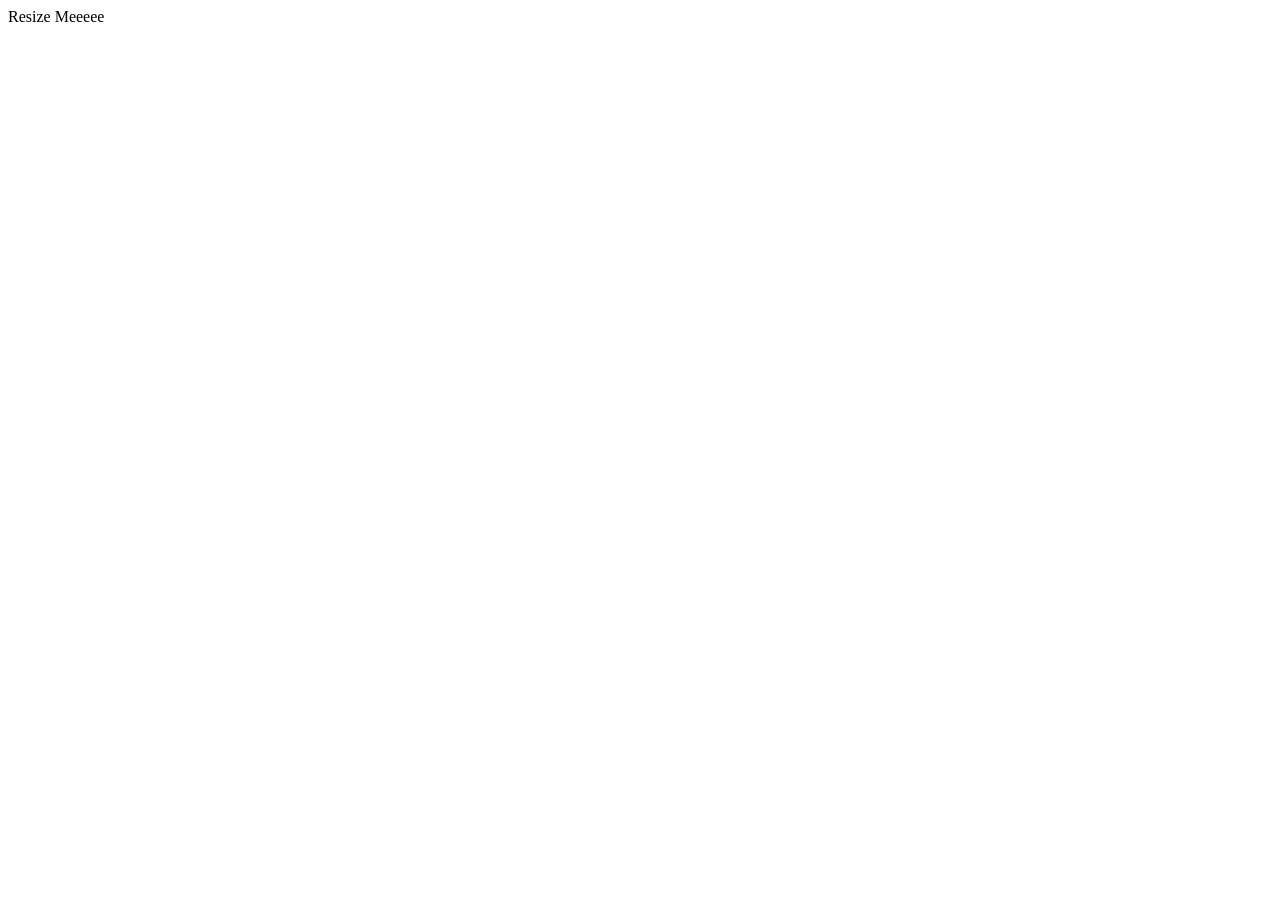
==== easy.html @ a7b21d10 "Add files via upload" ====
<!DOCTYPE html>
<html lang="en">
<head>
    <meta charset="UTF-8">
    <meta name="viewport" content="width=device-width, initial-scale=1.0">
    <title>Document</title>
    <link rel="stylesheet" href="css/jquery-ui.min.css">
    <link rel="stylesheet" href="css/style.css">
</head>
<body>
    <div id="resizableBox"> 
        Resize Meeeee
    </div>

    <script src="js/jquery-4.0.0.min.js"></script>
    <script src="js/jquery-ui.min.js"></script>
    <script src="js/easy.js"></script>
</body>
</html>
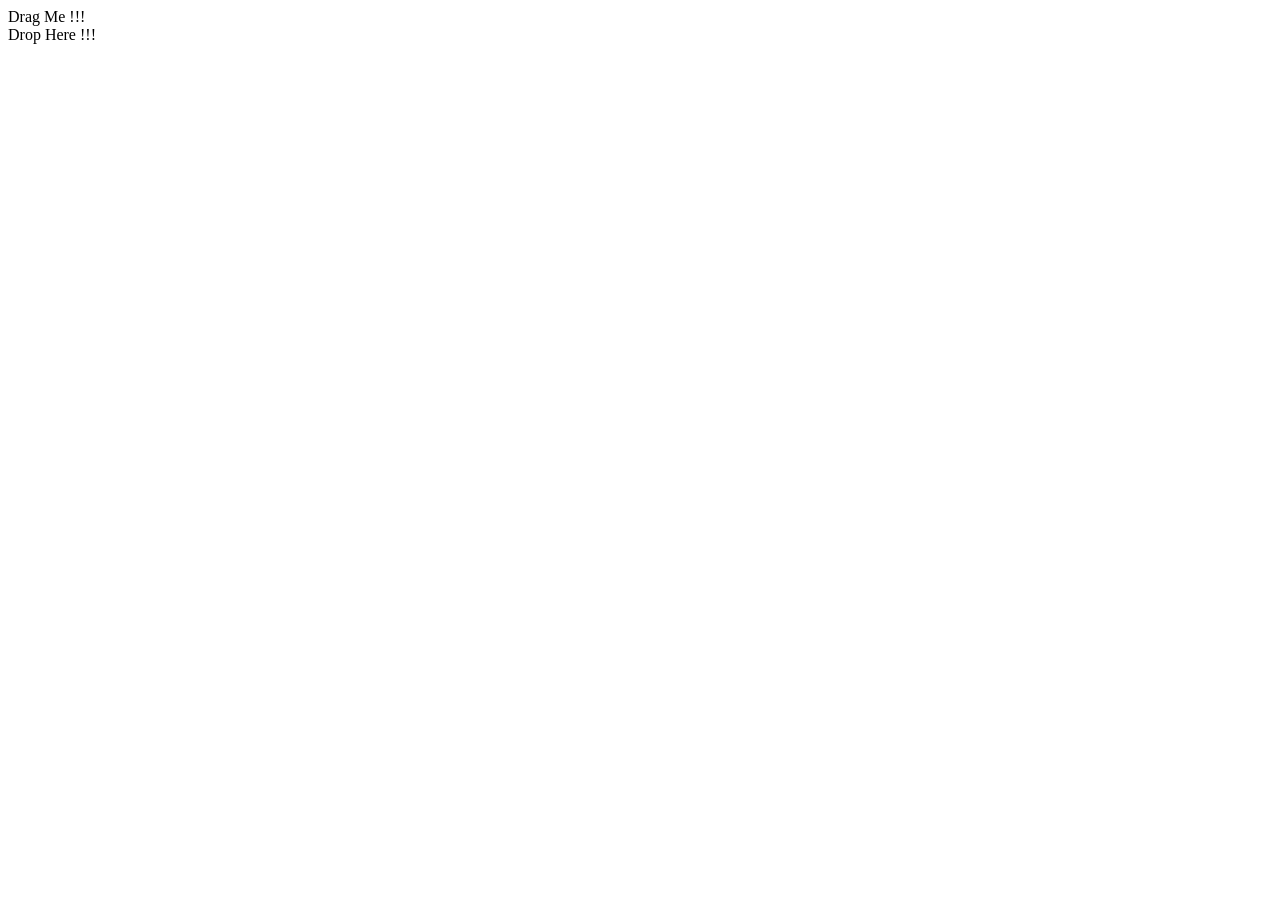
==== commit 6ce45a78: "Add files via upload" ====
--- a/easy.html
+++ b/easy.html
@@ -8,9 +8,16 @@
     <link rel="stylesheet" href="css/style.css">
 </head>
 <body>
-    <div id="resizableBox"> 
-        Resize Meeeee
+
+    <div id="draggable">
+        Drag Me !!!
     </div>
+
+    <div id="droppable">
+        Drop Here !!!
+    </div>
+    
+    
 
     <script src="js/jquery-4.0.0.min.js"></script>
     <script src="js/jquery-ui.min.js"></script>
